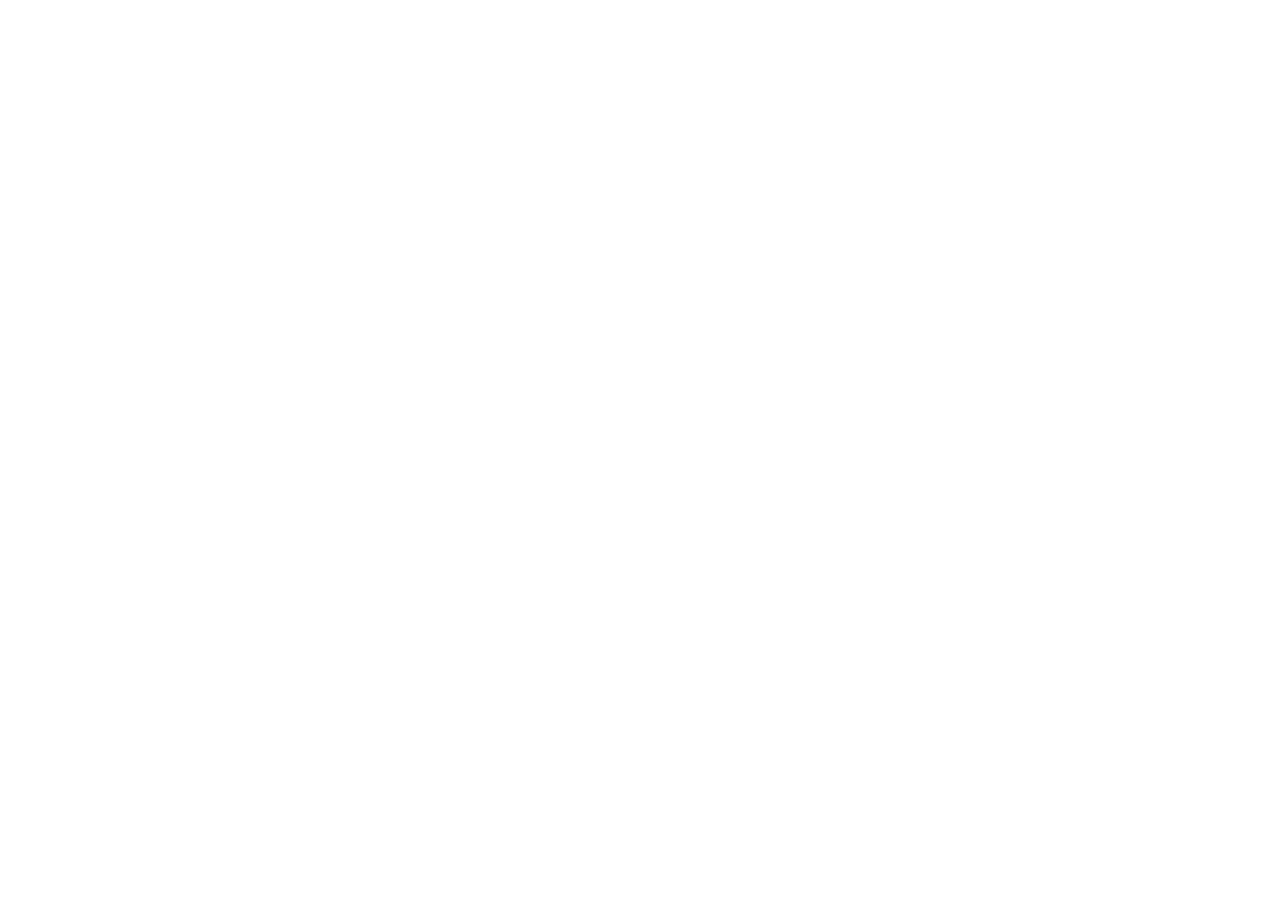
==== index.html @ 4c3868c9 "index.html modified" ====
<!DOCTYPE html>
<html lang="en">
<head>
    <meta charset="UTF-8">
    <meta http-equiv="X-UA-Compatible" content="IE=edge">
    <meta name="viewport" content="width=device-width, initial-scale=1.0">
    <title>Michael Momo</title>
</head>
<body>
    
</body>
</html>
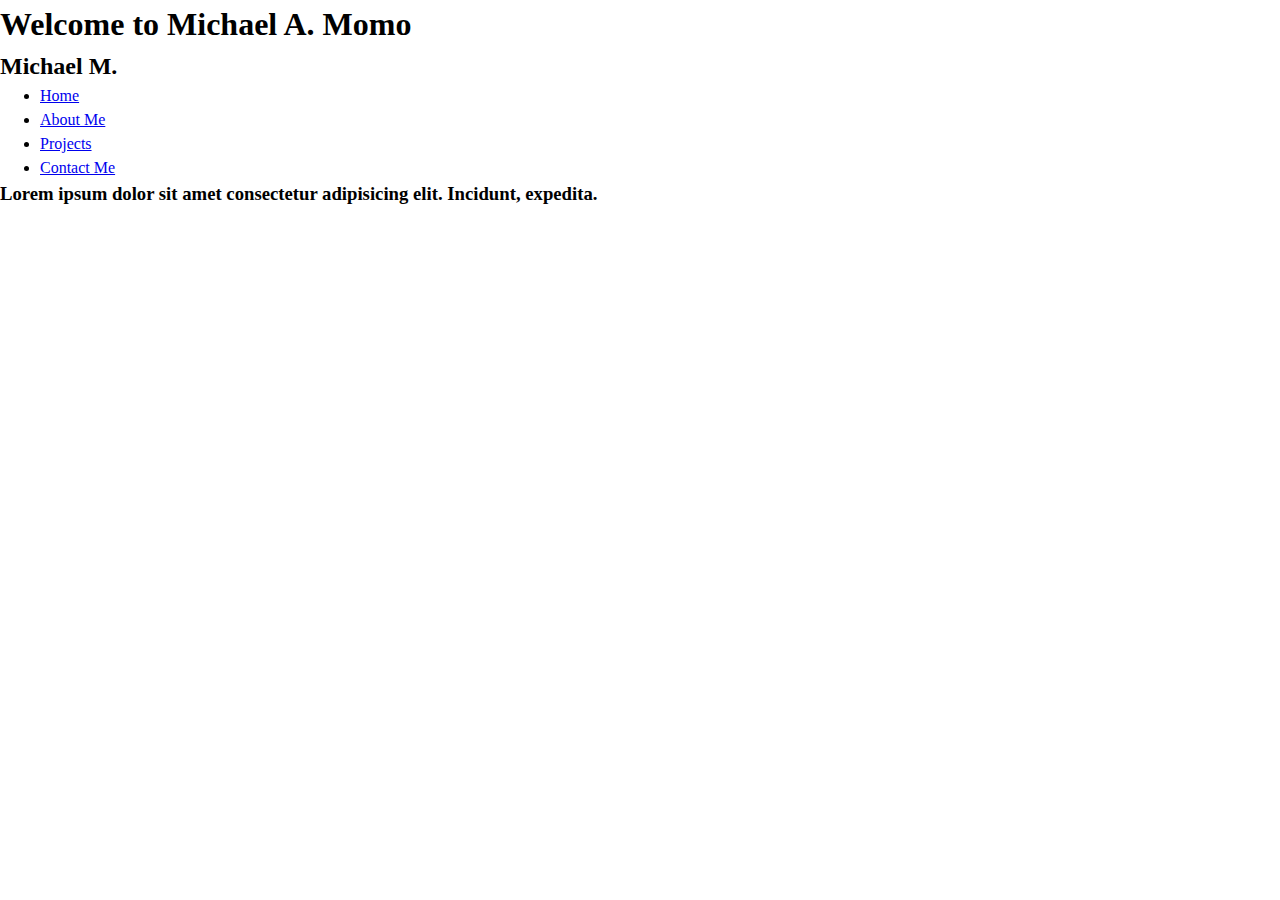
==== commit 8c7297f5: "adding homepage" ====
--- a/index.html
+++ b/index.html
@@ -4,9 +4,25 @@
     <meta charset="UTF-8">
     <meta http-equiv="X-UA-Compatible" content="IE=edge">
     <meta name="viewport" content="width=device-width, initial-scale=1.0">
+    <link rel="stylesheet" type="text/css" href="./css/styles.css">
     <title>Michael Momo</title>
 </head>
 <body>
-    
+    <h1 class="title">Welcome to Michael A. Momo</h1>
+    <header>
+        <h2 class="__brand">Michael M.</h2>
+        <nav class="nav__bar">
+            <ul class="nav_list">
+                <li><a href="#">Home</a></li>
+                <li><a href="#">About Me</a></li>
+                <li><a href="#">Projects</a></li>
+                <li><a href="#">Contact Me</a></li>
+            </ul>
+        </nav>
+    </header>
+
+    <main>
+        <h3>Lorem ipsum dolor sit amet consectetur adipisicing elit. Incidunt, expedita.</h3>
+    </main>
 </body>
 </html>--- a/css/styles.css
+++ b/css/styles.css
@@ -0,0 +1,91 @@
+/**
+color scheme
+Olive: #A3BCB6
+
+Green Leaf: #39603D
+
+Brown Grey: #3C403D
+
+Tanly: #DADED4
+
+White: #FFFFFF
+**/
+
+/*
+  1. Use a more-intuitive box-sizing model.
+*/
+*, *::before, *::after {
+    box-sizing: border-box;
+  }
+  /*
+    2. Remove default margin
+  */
+  * {
+    margin: 0;
+  }
+  /*
+    3. Allow percentage-based heights in the application
+  */
+  html, body {
+    height: 100%;
+  }
+  /*
+    Typographic tweaks!
+    4. Add accessible line-height
+    5. Improve text rendering
+  */
+  body {
+    line-height: 1.5;
+    -webkit-font-smoothing: antialiased;
+  }
+  /*
+    6. Improve media defaults
+  */
+  img, picture, video, canvas, svg {
+    display: block;
+    max-width: 100%;
+  }
+  /*
+    7. Remove built-in form typography styles
+  */
+  input, button, textarea, select {
+    font: inherit;
+  }
+  /*
+    8. Avoid text overflows
+  */
+  p, h1, h2, h3, h4, h5, h6 {
+    overflow-wrap: break-word;
+  }
+  
+
+  /**header**/
+
+.tools_bar{
+    display: flex;
+    justify-content: space-between;
+    background-color: #A3BCB6;
+    height: 15%;
+    width: 100%;
+    align-items: center;
+}
+
+.brand{
+    padding: 15px;
+}
+
+.dark_mode button{
+   padding: 25px;
+   margin-left: 10px;
+   /* width: 100px;
+   height: 2em; */
+}
+hr{
+    border: 2px solid #000;
+}
+
+.nav_bar{
+    display: flex;
+    justify-content: space-between;
+    align-items: center;
+}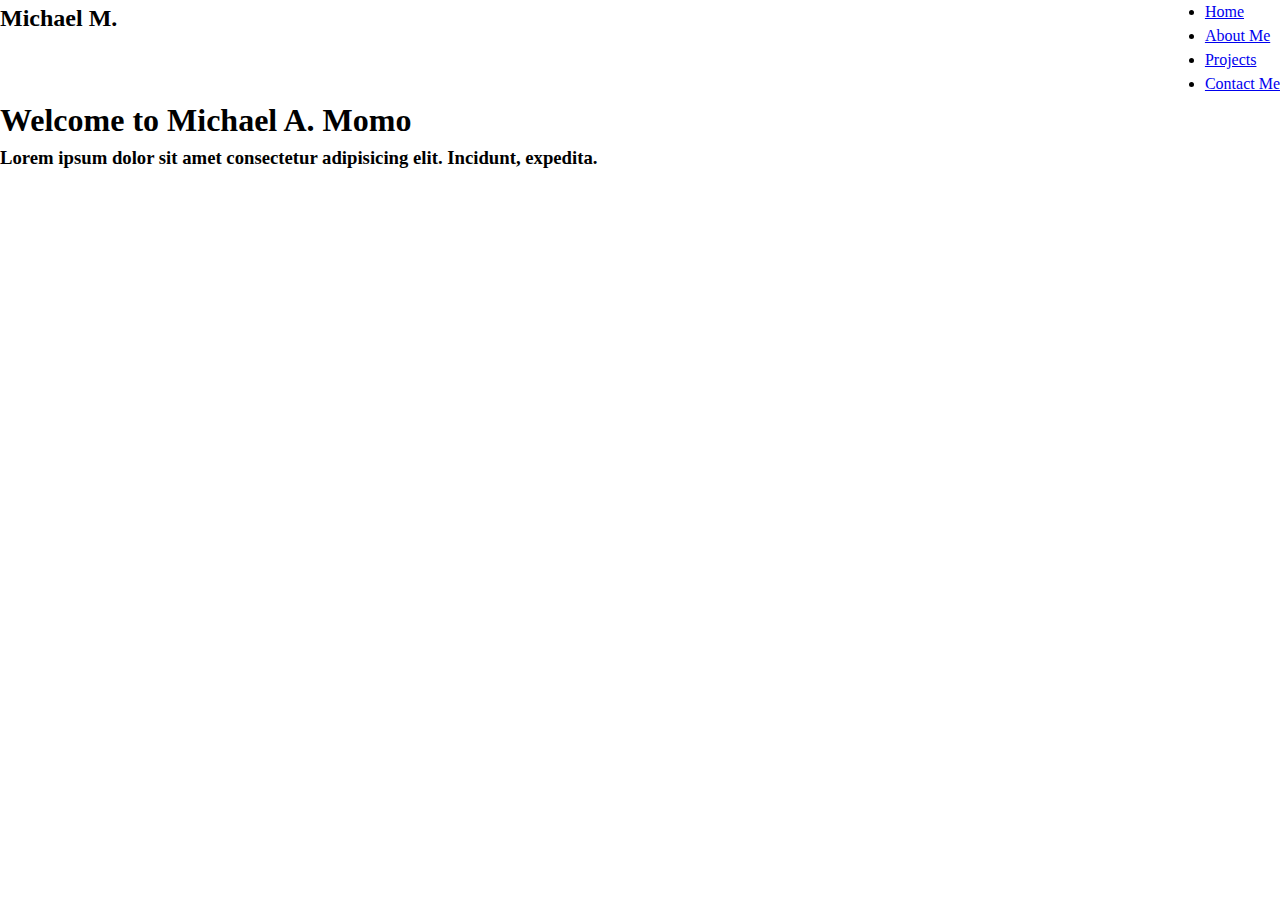
==== commit 7e351e37: "addedmabout me page and flexbox" ====
--- a/index.html
+++ b/index.html
@@ -8,8 +8,7 @@
     <title>Michael Momo</title>
 </head>
 <body>
-    <h1 class="title">Welcome to Michael A. Momo</h1>
-    <header>
+    <header id="header">
         <h2 class="__brand">Michael M.</h2>
         <nav class="nav__bar">
             <ul class="nav_list">
@@ -20,7 +19,7 @@
             </ul>
         </nav>
     </header>
-
+    <h1 class="title">Welcome to Michael A. Momo</h1>
     <main>
         <h3>Lorem ipsum dolor sit amet consectetur adipisicing elit. Incidunt, expedita.</h3>
     </main>
--- a/css/styles.css
+++ b/css/styles.css
@@ -14,7 +14,9 @@
 /*
   1. Use a more-intuitive box-sizing model.
 */
-*, *::before, *::after {
+*, 
+*::before, 
+*::after {
     box-sizing: border-box;
   }
   /*
@@ -61,31 +63,11 @@
 
   /**header**/
 
-.tools_bar{
-    display: flex;
-    justify-content: space-between;
-    background-color: #A3BCB6;
-    height: 15%;
-    width: 100%;
-    align-items: center;
+#header{
+  display: flex;
+  justify-content: space-between;
 }
 
-.brand{
-    padding: 15px;
-}
-
-.dark_mode button{
-   padding: 25px;
-   margin-left: 10px;
-   /* width: 100px;
-   height: 2em; */
-}
-hr{
-    border: 2px solid #000;
-}
-
-.nav_bar{
-    display: flex;
-    justify-content: space-between;
-    align-items: center;
+nav .nav__bar{
+  flex-basis: 1;
 }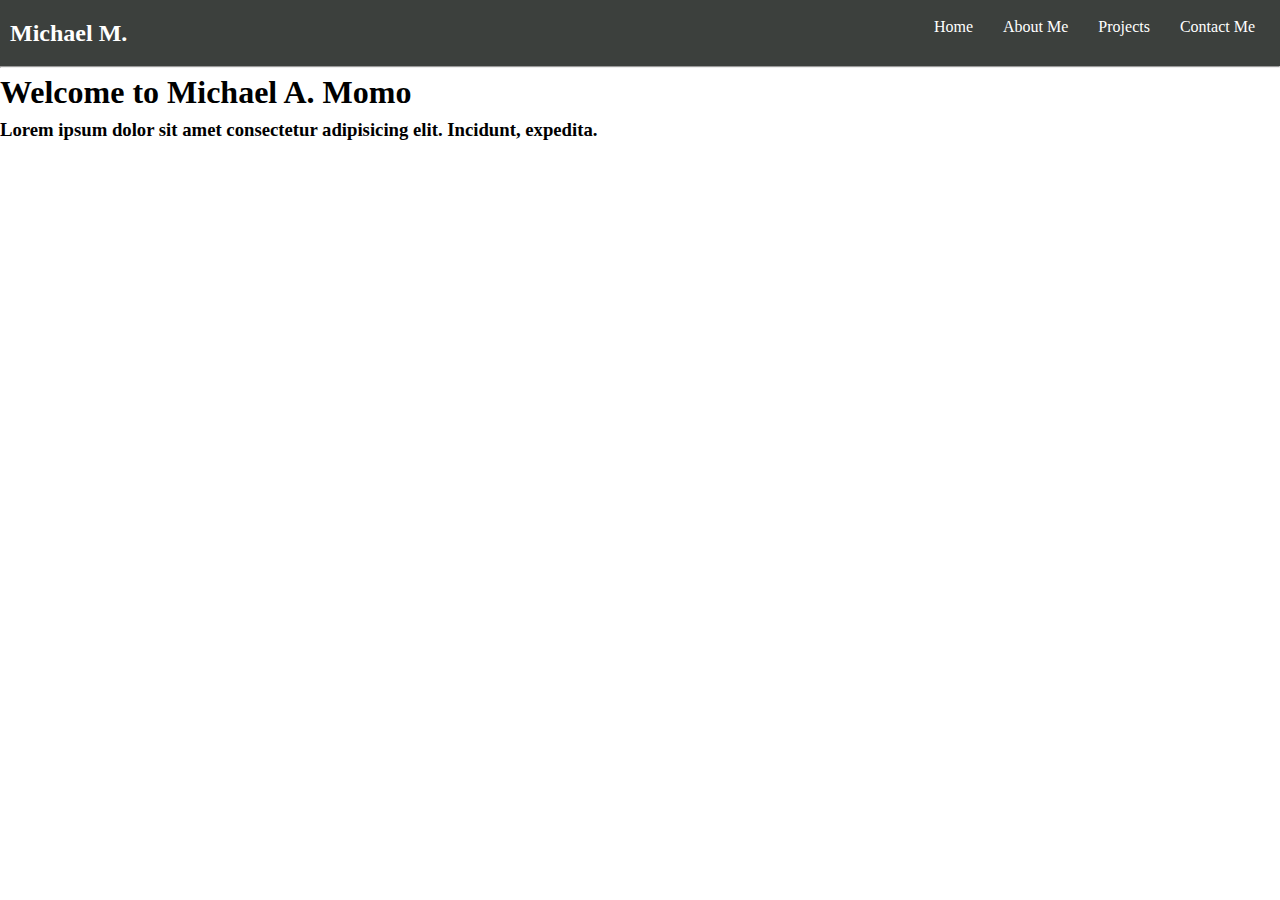
==== commit 837a00ad: "styles added" ====
--- a/index.html
+++ b/index.html
@@ -13,12 +13,13 @@
         <nav class="nav__bar">
             <ul class="nav_list">
                 <li><a href="#">Home</a></li>
-                <li><a href="#">About Me</a></li>
+                <li><a href="about">About Me</a></li>
                 <li><a href="#">Projects</a></li>
                 <li><a href="#">Contact Me</a></li>
             </ul>
         </nav>
     </header>
+    <hr>
     <h1 class="title">Welcome to Michael A. Momo</h1>
     <main>
         <h3>Lorem ipsum dolor sit amet consectetur adipisicing elit. Incidunt, expedita.</h3>
--- a/css/styles.css
+++ b/css/styles.css
@@ -66,8 +66,25 @@
 #header{
   display: flex;
   justify-content: space-between;
+  padding: 15px 10px;
+  background-color: #3C403D;
+  color: #ffffff;
 }
 
-nav .nav__bar{
-  flex-basis: 1;
-}+.nav__bar ul{
+display:flex;
+justify-content: space-evenly;
+}
+.nav_list li{
+  list-style-type: none;
+ padding: 0 15px;
+}
+.nav_list li a {
+  text-decoration: none;
+  color: #ffffff;
+}
+
+.nav_list li a:hover{
+  background-color: #DADED4;
+  color: #000000;
+}
